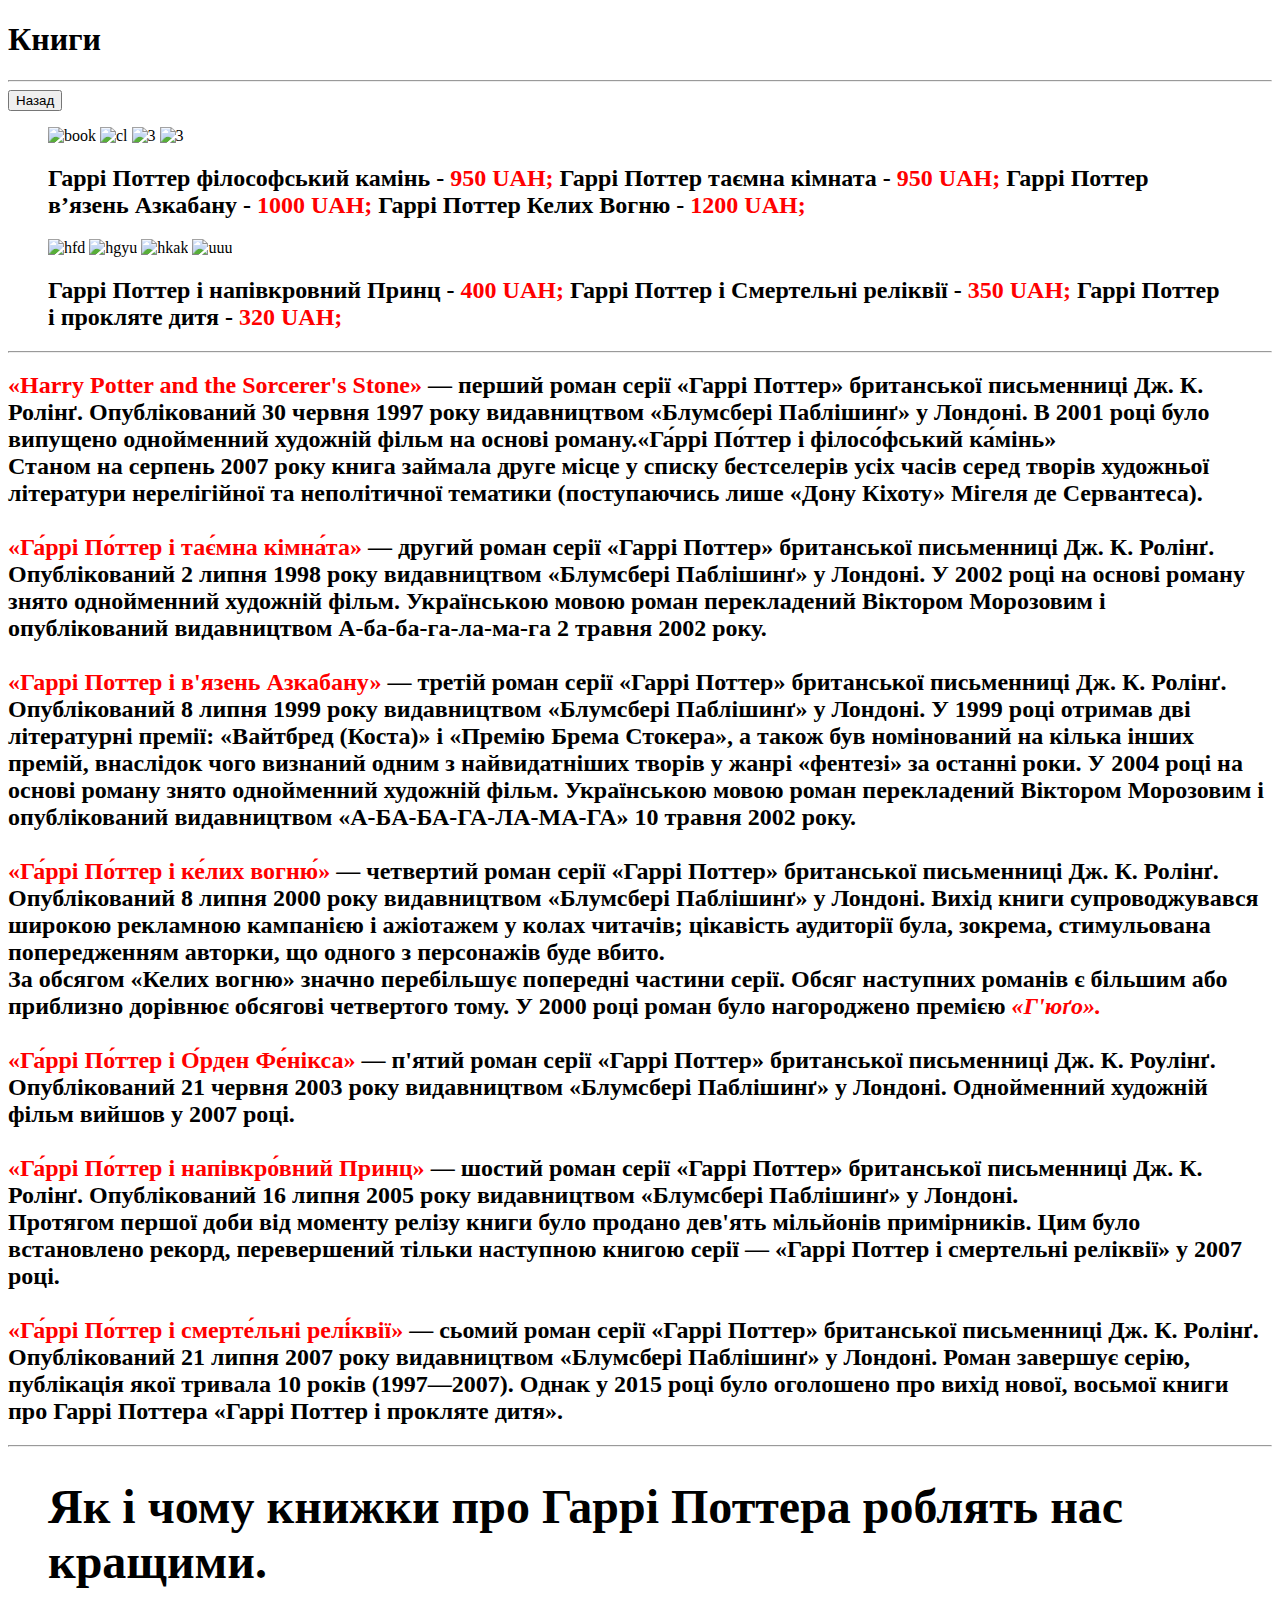
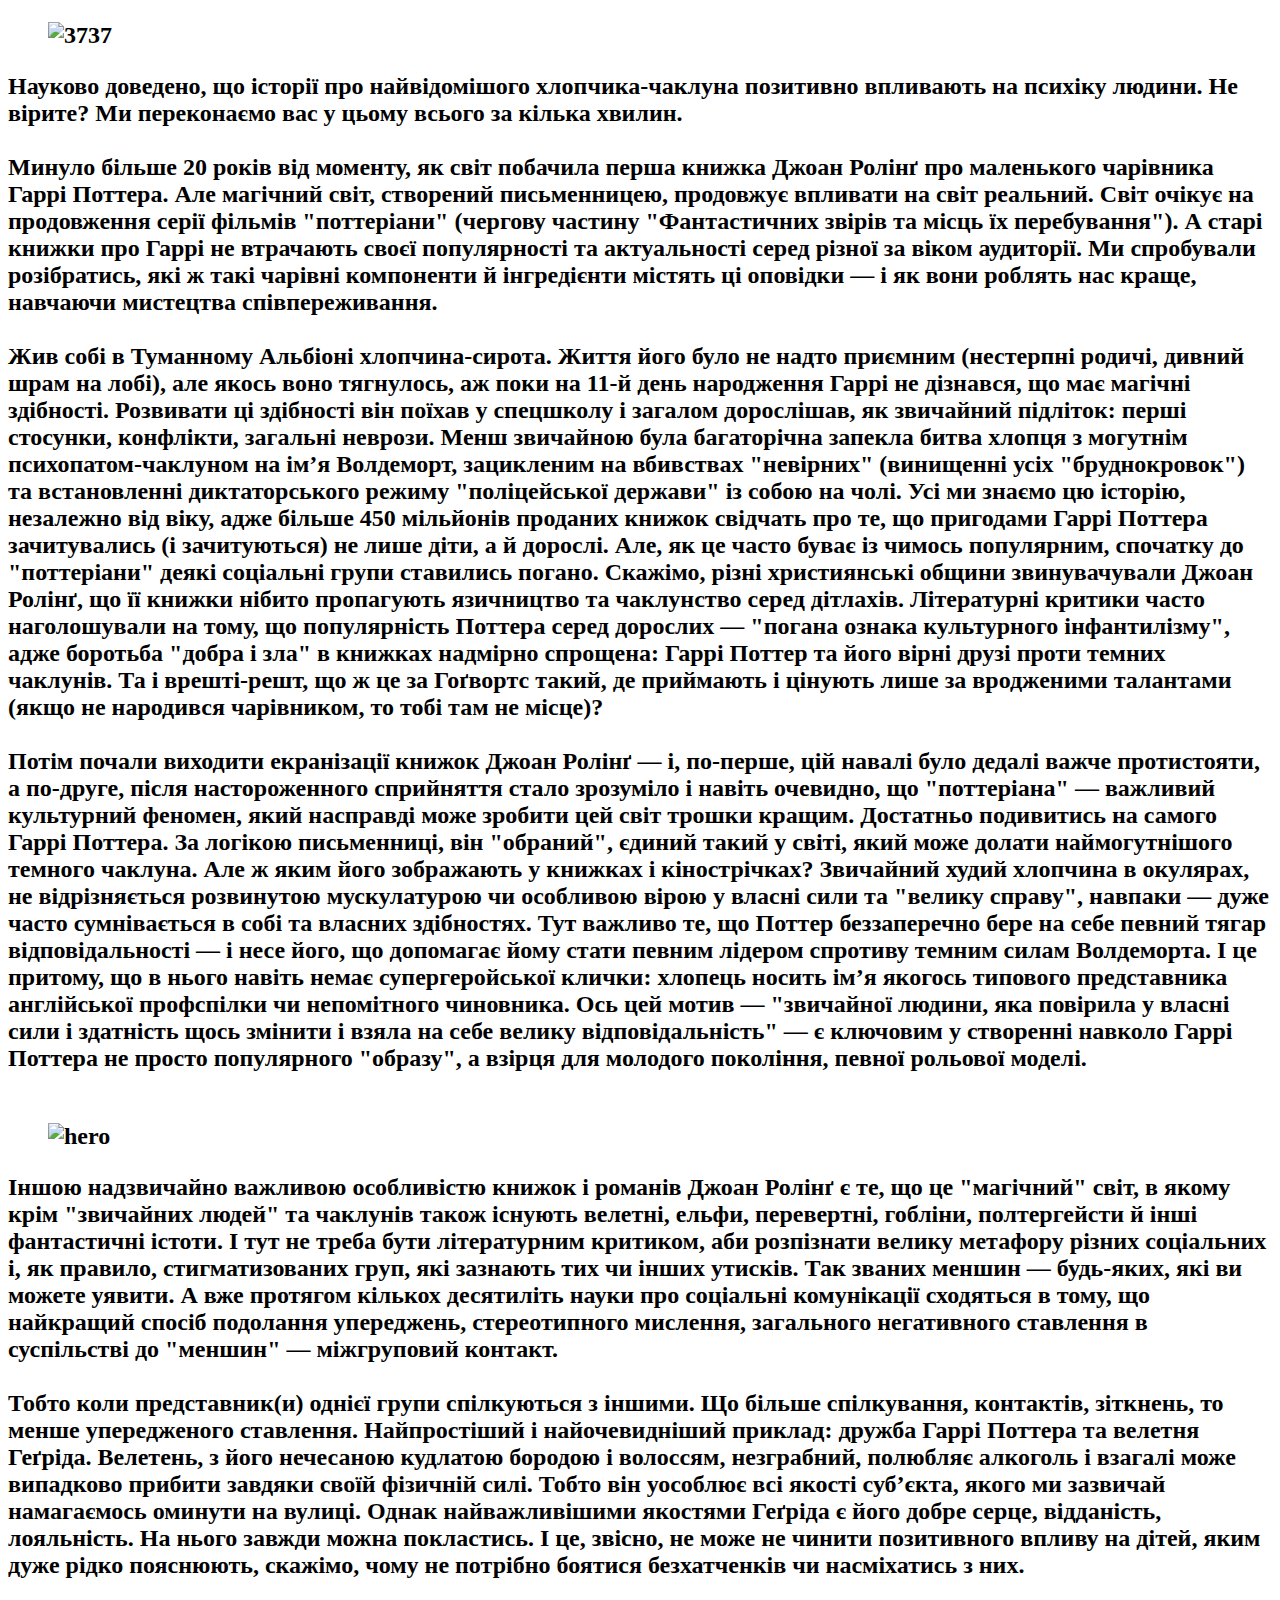
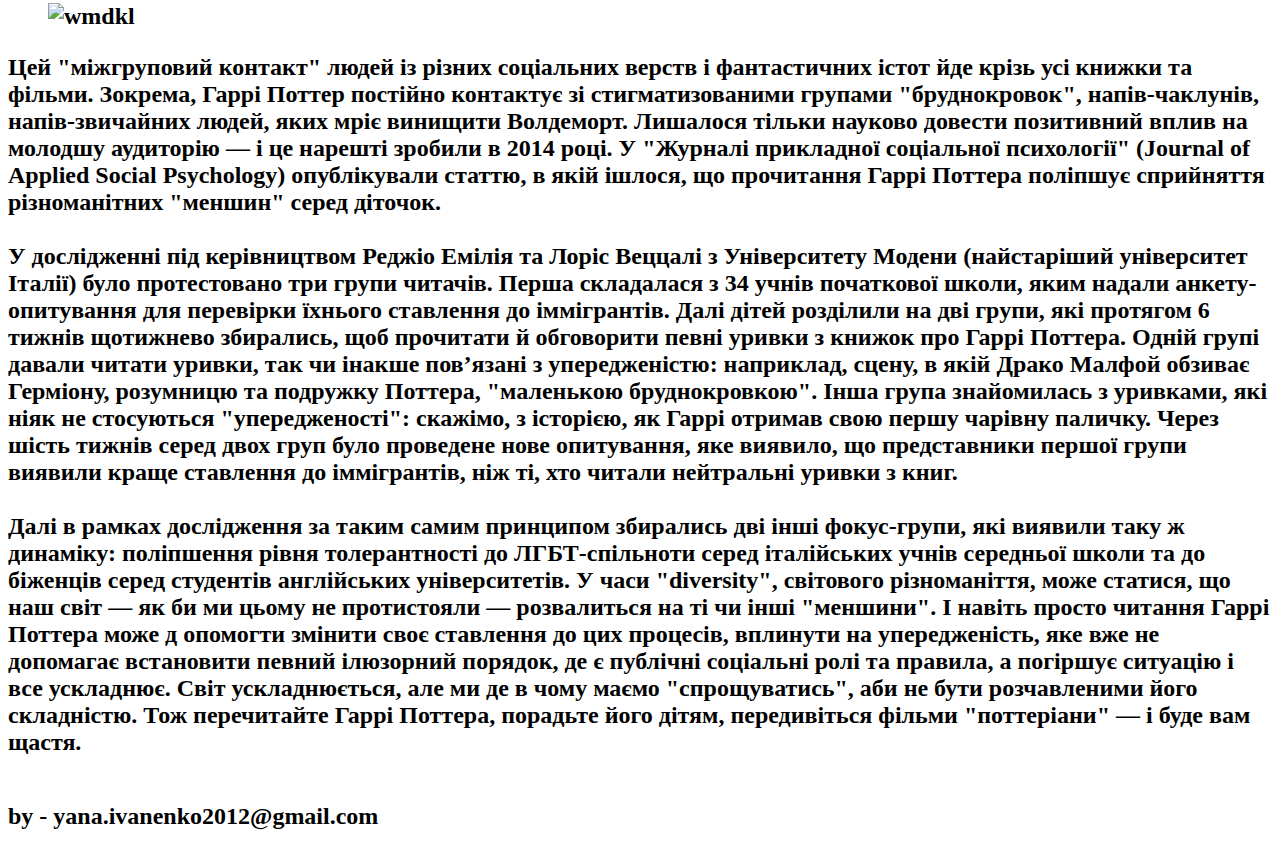
==== 1.html @ 2f28b977 "Add files via upload" ====
<!DOCTYPE html>
<html lang="en">
<head>
    <meta charset="UTF-8">
    <meta name="viewport" content="width=device-width, initial-scale=1.0">
    <title>КНИГИ</title>
    <style>
        span {
            color: red;
        }
    </style>
    <link rel="stylesheet" href="style.css">
</head>
<body>
   <h1> Книги </h1> <hr>
   <a href="javascript:history.back()" ><button class="back-button">Назад</button></a>
    <figure> <img src="super_coverhp2.jpg" alt="book" width="400" height="400"> 
        <img src="hp-2_color.jpg" alt="cl" width="400" height="400">
        <img src="hp-3-illustrated_3.jpg" alt="3" width="400" height="400">
        <img src="hp-4_color.jpg" alt="3" width="400" height="400"> </figure> 
 <figure> <h2> Гаррі Поттер філософський камінь -
    <span> 950 UAH; </span> Гаррі Поттер таємна кімната - <span> 950 UAH;</span> Гаррі Поттер в’язень Азкабану - <span> 1000 UAH; </span>  Гаррі Поттер Келих Вогню - <span> 1200 UAH;</span> </h2> </figure>
      <figure> <img src="harry_potter_and_the_half-blood_prince__hp6__cover-uk.jpg" alt="hfd" width="400" height="400">  <img src="harry_potter_and_the_order_of_the_phoenix__hp5__cover-uk.jpg" 
        alt="hgyu" width="400"
        height="400"> <img src="harry_potter_and_the_deathly_hallows_cover-uk.jpg" alt="hkak" width="400" height="400"> <img src="harry_potter_and_the_cursed_child-cover-uk.jpg" alt="uuu" 
        width="400" height="400"> </figure>
       <figure> <h2> Гаррі Поттер і напівкровний Принц - <span> 400 UAH; </span>  Гаррі Поттер і Смертельні реліквії - <span> 350 UAH; </span> Гаррі Поттер і прокляте дитя - <span> 320 UAH; </span>
       </h2></figure> <hr>

       <h2>
       <span> «Harry Potter and the Sorcerer's Stone» </span> — перший роман серії «Гаррі Поттер» британської письменниці Дж. К. Ролінґ. Опублікований 30 червня 1997 року видавництвом «Блумсбері Паблішинґ» у Лондоні.
         В 2001 році було випущено однойменний художній фільм на основі роману.«Га́ррі По́ттер і філосо́фський ка́мінь» <br> Станом на серпень 2007 року книга займала друге місце у списку бестселерів 
         усіх часів серед творів художньої літератури нерелігійної та 
         неполітичної тематики (поступаючись лише «Дону Кіхоту» Мігеля де Сервантеса). <br>
        <br>  <span>«Га́ррі По́ттер і тає́мна кімна́та»  </span> — другий роман серії «Гаррі Поттер» британської письменниці Дж. К. Ролінґ.
          Опублікований 2 липня 1998 року видавництвом «Блумсбері Паблішинґ» у Лондоні. У 2002 році на основі роману знято однойменний художній фільм.
          Українською мовою роман перекладений Віктором Морозовим і опублікований видавництвом А-ба-ба-га-ла-ма-га 2 травня 2002 року. <br>
          <br> <span> «Гаррі Поттер і в'язень Азкабану» </span>— третій роман серії «Гаррі Поттер» британської письменниці Дж. К. Ролінґ. Опублікований 8 липня 1999 року
           видавництвом «Блумсбері Паблішинґ» у Лондоні. У 1999 році отримав дві літературні премії: «Вайтбред (Коста)» і «Премію Брема Стокера», а також був номінований на кілька інших премій, внаслідок чого 
           визнаний одним з найвидатніших творів у жанрі «фентезі» за останні роки. 
          У 2004 році на основі роману знято однойменний художній фільм. Українською мовою роман перекладений Віктором Морозовим і опублікований видавництвом «А-БА-БА-ГА-ЛА-МА-ГА» 10 травня 2002 року. <br>
          <br> <span>  «Га́ррі По́ттер і ке́лих вогню́» </span> — четвертий роман серії «Гаррі Поттер» британської письменниці Дж. К. Ролінґ. Опублікований 
          8 липня 2000 року видавництвом «Блумсбері Паблішинґ» у Лондоні. 
          Вихід книги супроводжувався широкою рекламною кампанією і ажіотажем у колах читачів; цікавість аудиторії була, зокрема, стимульована попередженням авторки, що одного з персонажів буде вбито. <br>
          За обсягом «Келих вогню» значно перебільшує попередні частини серії. Обсяг наступних романів є більшим або приблизно дорівнює обсягові четвертого тому.

           У 2000 році роман було нагороджено премією <span> <i>«Г'юґо». </i> </span> <br>
         <br>  <span> «Га́ррі По́ттер і О́рден Фе́нікса»</span> — п'ятий роман серії «Гаррі Поттер» британської письменниці Дж. К. Роулінґ. 
         Опублікований 21 червня 2003 року видавництвом «Блумсбері Паблішинґ» у Лондоні. Однойменний художній фільм вийшов у 2007 році. <br>
         <br> <span>«Га́ррі По́ттер і напівкро́вний Принц» </span> — шостий роман серії «Гаррі Поттер» британської письменниці Дж. К. Ролінґ. 
         Опублікований 16 липня 2005 року видавництвом «Блумсбері Паблішинґ» у Лондоні. <br> Протягом першої доби від моменту релізу книги було продано дев'ять мільйонів примірників.
          Цим було встановлено рекорд, перевершений тільки наступною книгою серії — «Гаррі Поттер і смертельні реліквії» у 2007 році. <br>
          <br> <span>«Га́ррі По́ттер і смерте́льні релі́квії» </span> — сьомий роман серії «Гаррі Поттер» британської письменниці Дж. К. Ролінґ. 
          Опублікований 21 липня 2007 року видавництвом «Блумсбері Паблішинґ» у Лондоні. Роман завершує серію, публікація якої тривала 10 років (1997—2007). 
          Однак у 2015 році було оголошено про вихід нової, восьмої книги про Гаррі Поттера «Гаррі Поттер і прокляте дитя».<h2> <hr>
           <figure> <h1> Як і чому книжки про Гаррі Поттера роблять нас кращими.</h1> </figure> 
            <figure> <img src="37d44f41268fcc40.jpg" alt="3737"></figure> 
            
  <h2> Науково доведено, що історії про найвідомішого хлопчика-чаклуна позитивно впливають на психіку людини. Не вірите? Ми переконаємо вас у цьому всього за кілька хвилин. <br>
<br> Минуло більше 20 років від моменту, як світ побачила перша книжка Джоан Ролінґ про маленького чарівника Гаррі Поттера. Але магічний світ, 
створений письменницею, продовжує впливати на світ реальний. Світ очікує на продовження серії фільмів "поттеріани" (чергову частину "Фантастичних звірів та місць їх перебування"). А старі книжки про Гаррі
 не втрачають своєї популярності та актуальності серед різної за віком аудиторії. Ми спробували розібратись, які ж такі чарівні компоненти й інгредієнти містять ці оповідки — і як вони роблять нас краще,
  навчаючи мистецтва співпереживання. <br>
  <br>

Жив собі в Туманному Альбіоні хлопчина-сирота. Життя його було не надто приємним (нестерпні родичі, дивний шрам на лобі), але якось воно тягнулось, аж поки на 11-й день народження Гаррі 
не дізнався, що має магічні здібності. Розвивати ці здібності він поїхав у спецшколу і загалом дорослішав, як звичайний підліток: перші стосунки, конфлікти, загальні неврози.
 Менш звичайною була багаторічна запекла битва хлопця з могутнім психопатом-чаклуном на ім’я Волдеморт, зацикленим на вбивствах "невірних" (винищенні усіх "бруднокровок") та 
 встановленні диктаторського режиму "поліцейської держави" із собою на чолі. Усі ми знаємо цю історію, незалежно від віку, адже більше 450 мільйонів проданих книжок свідчать про те, що пригодами Гаррі Поттера
  зачитувались (і зачитуються) не лише діти, а й дорослі. Але, як це часто буває із чимось популярним, спочатку до "поттеріани" деякі соціальні групи ставились погано. Скажімо, різні християнські общини 
  звинувачували Джоан Ролінґ, що її книжки нібито пропагують язичництво та чаклунство серед дітлахів. Літературні критики часто наголошували на тому, що популярність Поттера серед дорослих — "погана ознака 
  культурного інфантилізму", адже боротьба "добра і зла" в книжках надмірно спрощена: Гаррі Поттер та його вірні друзі проти темних чаклунів. Та і врешті-решт, що ж це за Гоґвортс такий, де приймають і
   цінують лише за вродженими талантами (якщо не народився чарівником, то тобі там не місце)? <br>
   <br>

 Потім почали виходити екранізації книжок Джоан Ролінґ — і, по-перше, цій навалі було дедалі важче протистояти, 
 а по-друге, після настороженного сприйняття стало зрозуміло і навіть очевидно, що "поттеріана" — важливий культурний феномен,
  який насправді може зробити цей світ трошки кращим. Достатньо подивитись на самого Гаррі Поттера. За логікою письменниці, він "обраний",
   єдиний такий у світі, який може долати наймогутнішого темного чаклуна. Але ж яким його зображають у книжках і кінострічках? Звичайний худий хлопчина в окулярах,
    не відрізняється розвинутою мускулатурою чи особливою вірою у власні сили та "велику справу", навпаки — дуже часто сумнівається в собі та власних здібностях. Тут важливо те, що Поттер
     беззаперечно бере на себе певний тягар відповідальності — і несе його, що допомагає йому стати певним лідером спротиву темним силам Волдеморта. І це притому, що в нього навіть немає 
     супергеройської клички: хлопець носить ім’я якогось типового представника англійської профспілки чи непомітного чиновника. Ось цей мотив — "звичайної людини, яка повірила у власні сили і здатність
      щось змінити і взяла на себе велику відповідальність" — є ключовим у створенні навколо Гаррі Поттера не просто популярного "образу", а взірця для молодого покоління, певної рольової моделі. <br>
      <br>
     <figure> <img src="hero-image.webp" alt="hero" width="600" height="600"> </figure> 

    Іншою надзвичайно важливою особливістю книжок і романів Джоан Ролінґ є те, що це "магічний" світ, в якому крім "звичайних людей" та чаклунів також існують велетні, ельфи, перевертні, гобліни, 
    полтергейсти й інші фантастичні істоти. І тут не треба бути літературним критиком, аби розпізнати велику метафору різних соціальних і, як правило, стигматизованих груп, які зазнають тих чи інших
     утисків. Так званих меншин — будь-яких, які ви можете уявити. А вже протягом кількох десятиліть науки про соціальні комунікації сходяться в тому, що найкращий спосіб подолання упереджень, 
     стереотипного мислення, загального негативного ставлення в суспільстві до "меншин" — міжгруповий контакт. <br>
     <br> Тобто коли представник(и) однієї групи спілкуються з іншими. Що більше спілкування, контактів, зіткнень, то менше упередженого ставлення. Найпростіший і найочевидніший приклад: 
     дружба Гаррі Поттера та велетня Геґріда. Велетень, з його нечесаною кудлатою бородою і волоссям, незграбний, полюбляє алкоголь і взагалі може випадково прибити завдяки своїй фізичній силі.
      Тобто він уособлює всі якості суб’єкта, якого ми зазвичай намагаємось оминути на вулиці. Однак найважливішими якостями Геґріда є його добре серце, відданість, лояльність. На нього завжди можна покластись.
       І це, звісно, не може не чинити позитивного впливу на дітей, яким дуже рідко пояснюють, скажімо, чому не потрібно боятися безхатченків чи насміхатись з них. 
      <figure> <img src="14590-564x564.webp" alt="wmdkl" width="200" height="200"> </figure> 
     Цей "міжгруповий контакт" людей із різних соціальних верств і фантастичних істот йде крізь усі книжки та фільми. Зокрема, Гаррі Поттер постійно контактує зі стигматизованими групами "бруднокровок",
      напів-чаклунів, напів-звичайних людей, яких мріє винищити Волдеморт. Лишалося тільки науково довести позитивний вплив на молодшу аудиторію — і це нарешті зробили в 2014 році.
       У "Журналі прикладної соціальної психології" (Journal of Applied Social Psychology) опублікували статтю, в якій ішлося, що прочитання Гаррі Поттера поліпшує сприйняття різноманітних "меншин" 
       серед діточок. <br>
       <br>
       У дослідженні під керівництвом Реджіо Емілія та Лоріс Веццалі з Університету Модени (найстаріший університет Італії) було протестовано три групи читачів. Перша складалася з 34 учнів початкової школи,
        яким надали анкету-опитування для перевірки їхнього ставлення до іммігрантів. Далі дітей розділили на дві групи, які протягом 6 тижнів щотижнево збирались, щоб прочитати й обговорити певні уривки 
        з книжок про Гаррі Поттера. Одній групі давали читати уривки, так чи інакше пов’язані з упередженістю: наприклад, сцену, в якій Драко Малфой обзиває Герміону, розумницю та подружку Поттера, 
        "маленькою бруднокровкою". Інша група знайомилась з уривками, які ніяк не стосуються "упередженості": скажімо, з історією, як Гаррі отримав свою першу чарівну паличку. Через шість тижнів серед 
        двох груп було проведене нове опитування, яке виявило, що представники першої групи виявили краще ставлення до іммігрантів, ніж ті, хто читали нейтральні уривки з книг. <br>
        <br> Далі в рамках дослідження за таким самим принципом збирались дві інші фокус-групи, які виявили таку ж динаміку: поліпшення рівня толерантності до ЛГБТ-спільноти серед італійських учнів 
        середньої школи та до біженців серед студентів англійських університетів.

        У часи "diversity", світового різноманіття, може статися, що наш світ — як би ми цьому не протистояли — розвалиться на ті чи інші "меншини". І навіть просто читання Гаррі Поттера може д
        опомогти змінити своє ставлення до цих процесів, вплинути на упередженість, яке вже не допомагає встановити певний ілюзорний порядок, де є публічні соціальні ролі та правила, а погіршує
         ситуацію і все ускладнює. Світ ускладнюється, але ми де в чому маємо "спрощуватись", аби не бути розчавленими його складністю. Тож перечитайте Гаррі Поттера, порадьте його дітям, передивіться
          фільми "поттеріани" — і буде вам щастя. <br>
          <br> 
    
    </h2>
    <div class="footer">
        <h2> by - yana.ivanenko2012@gmail.com </h2>
      </div>
           
    
   
  
    
     
   
</body>
</html>





    
</h2>
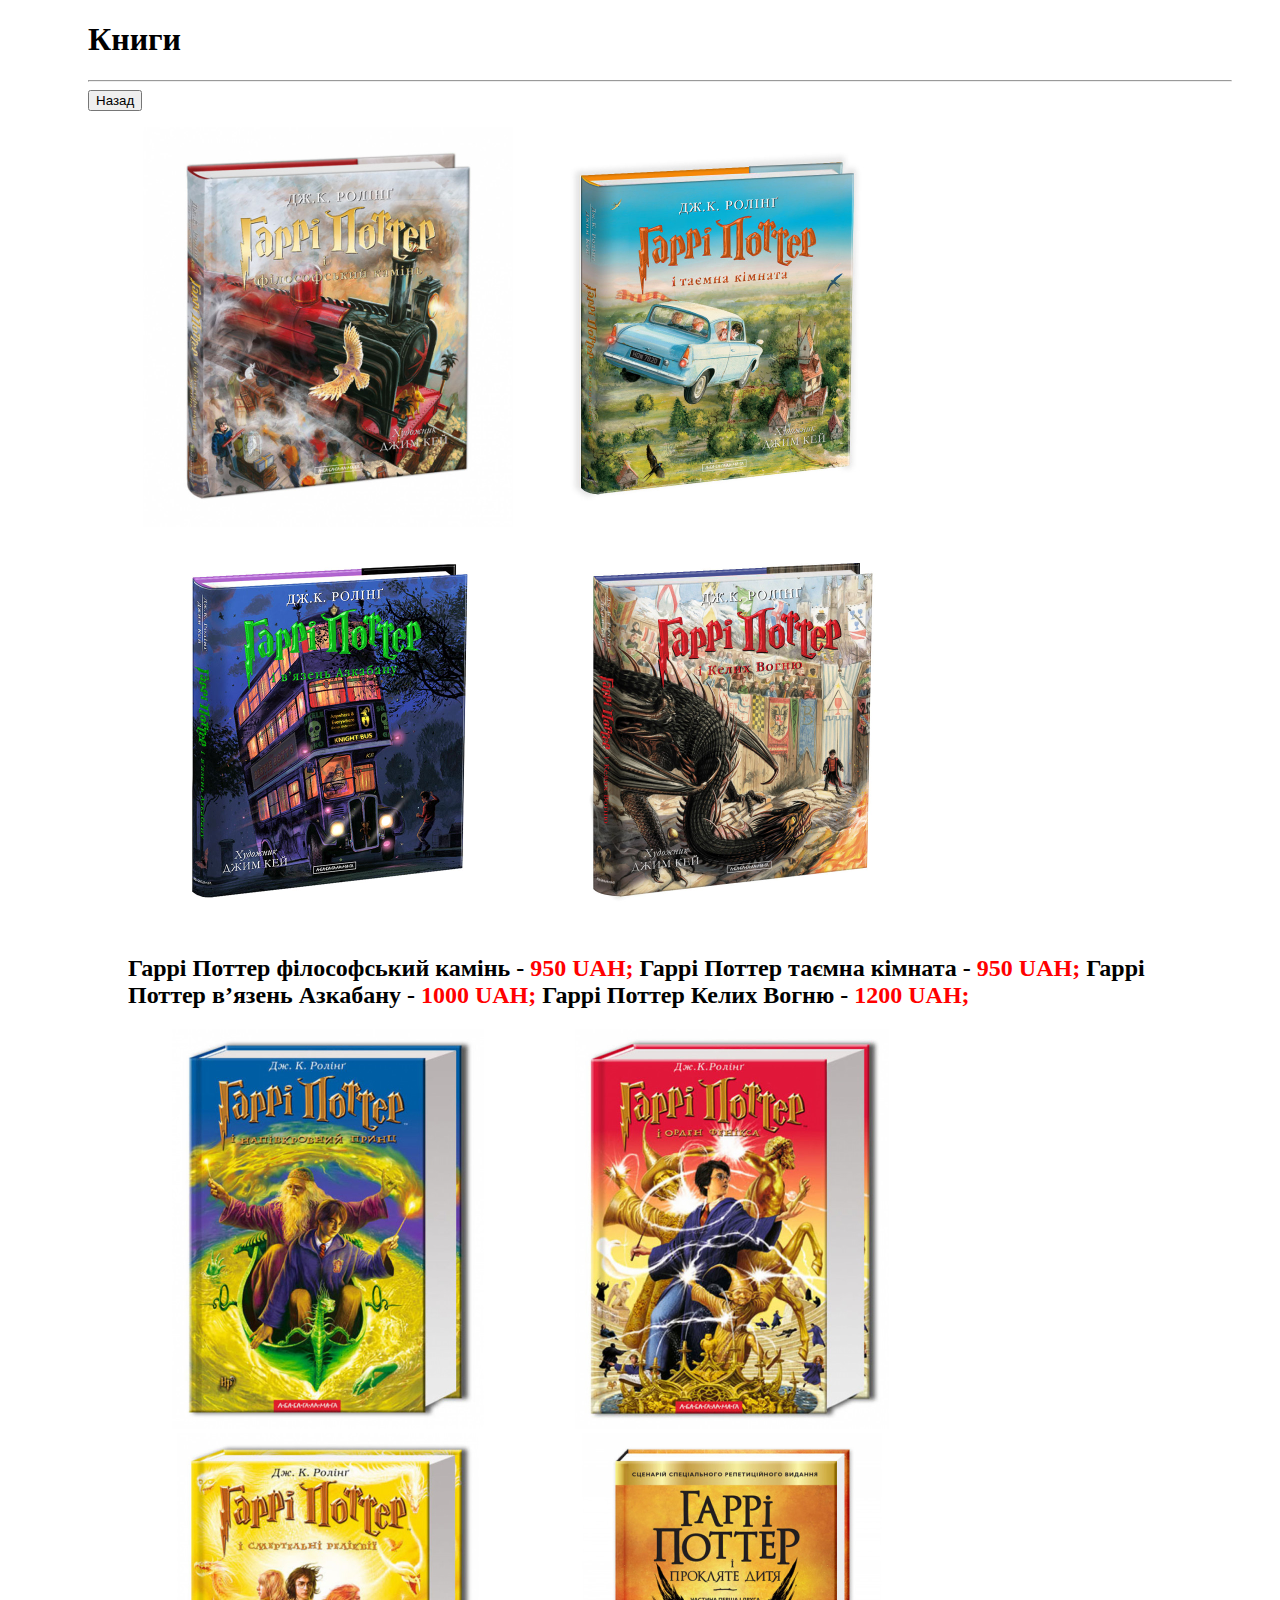
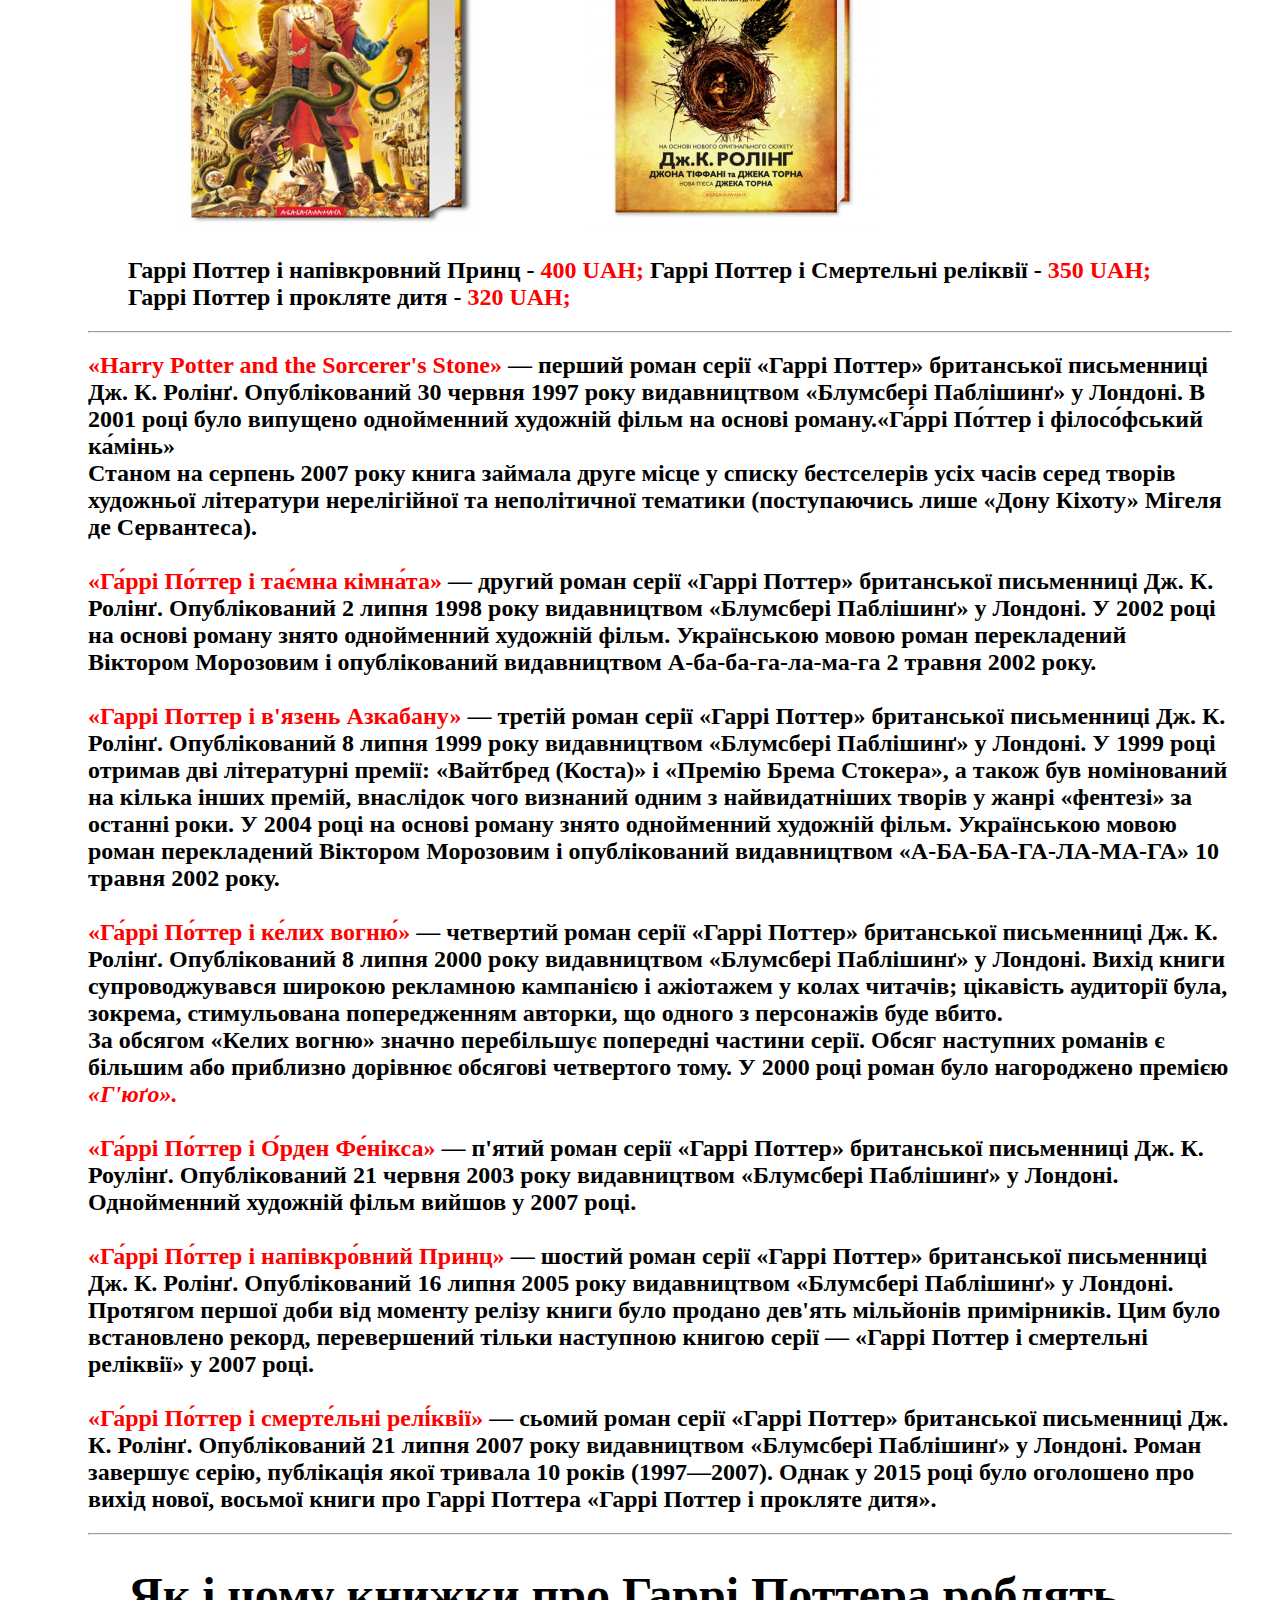
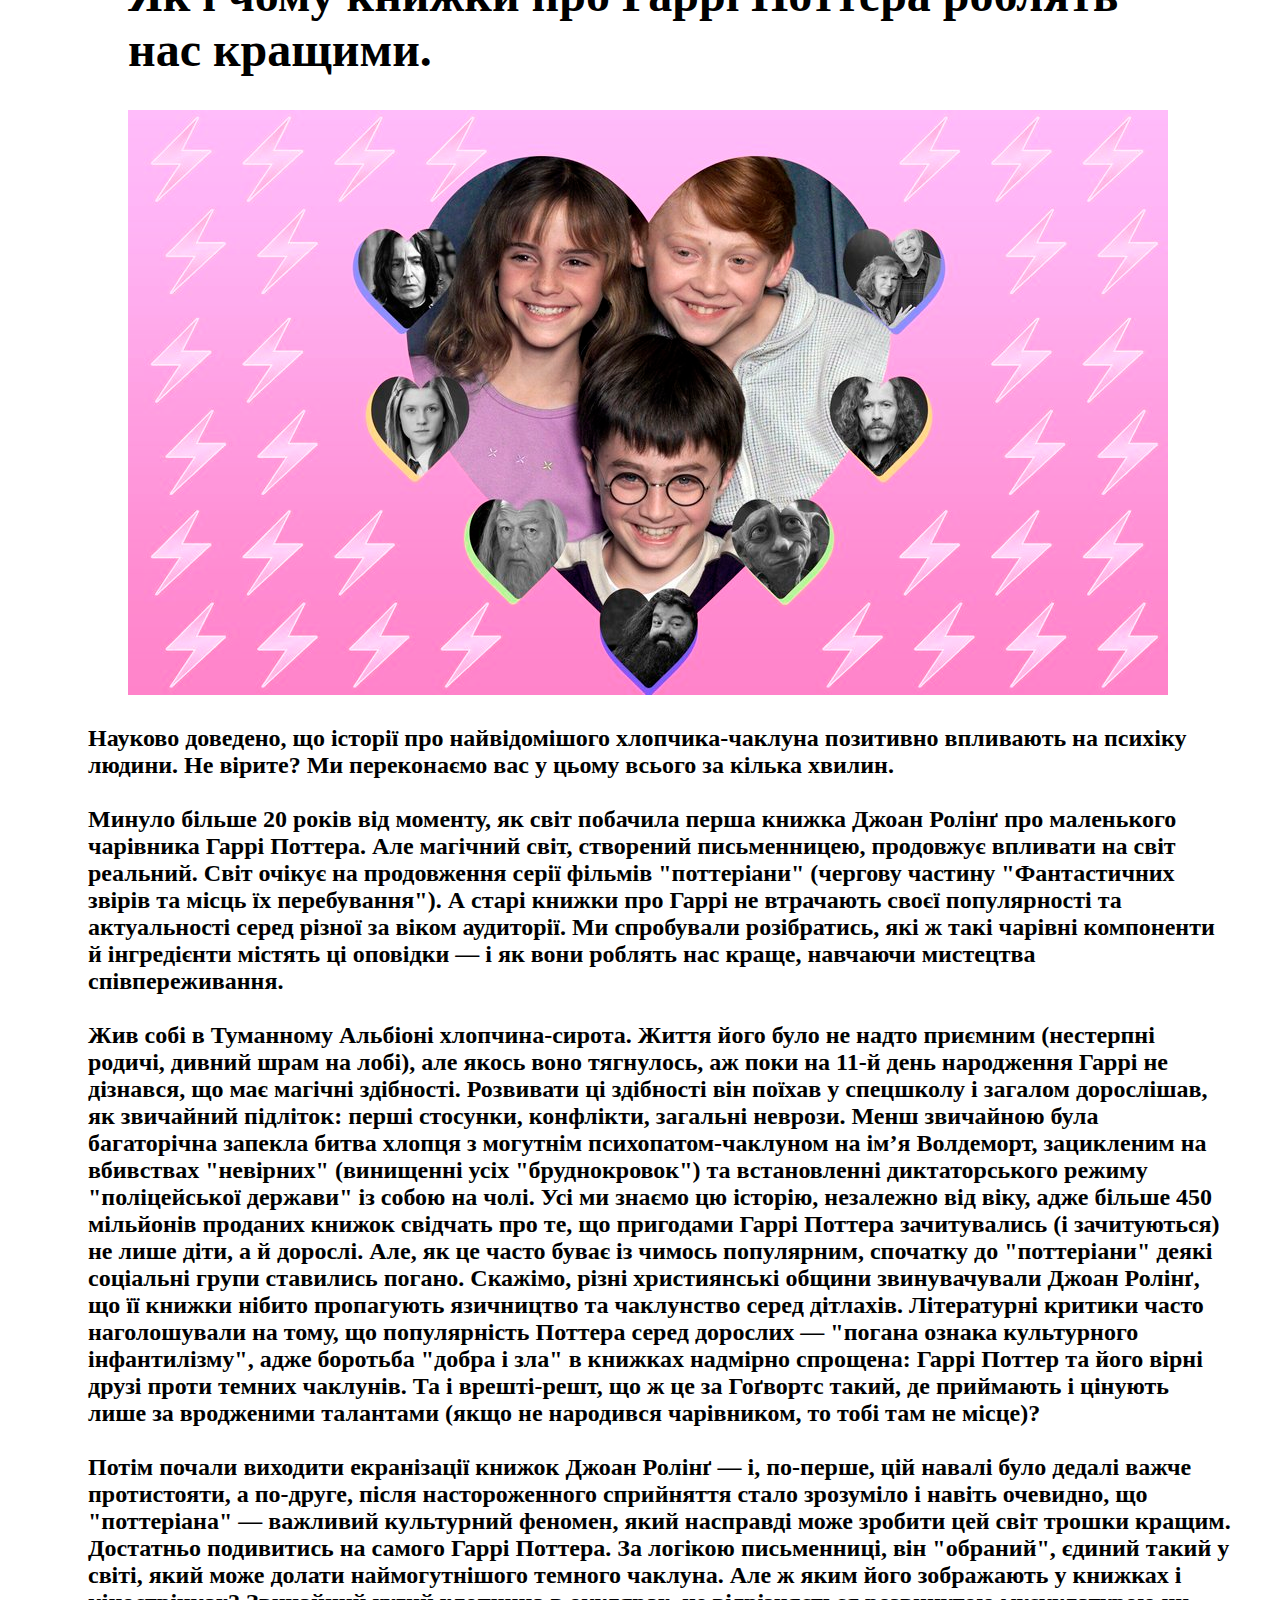
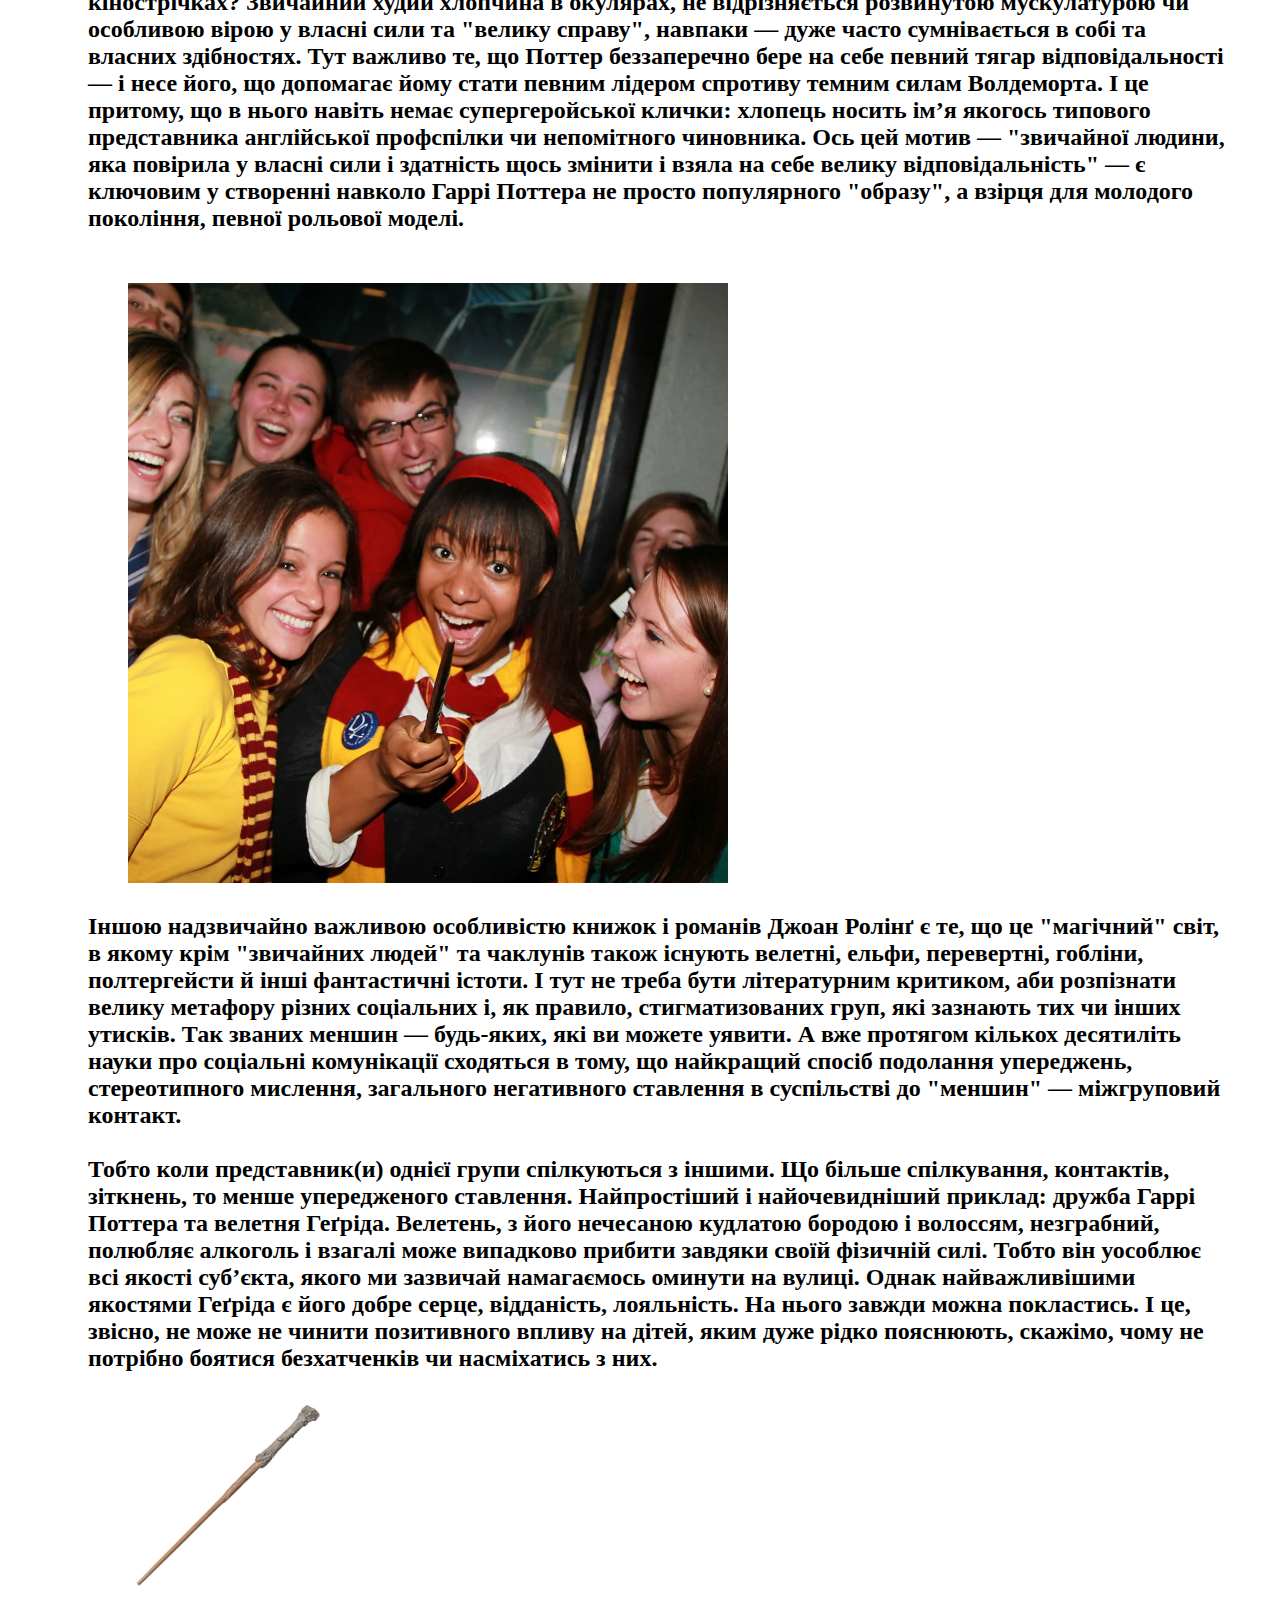
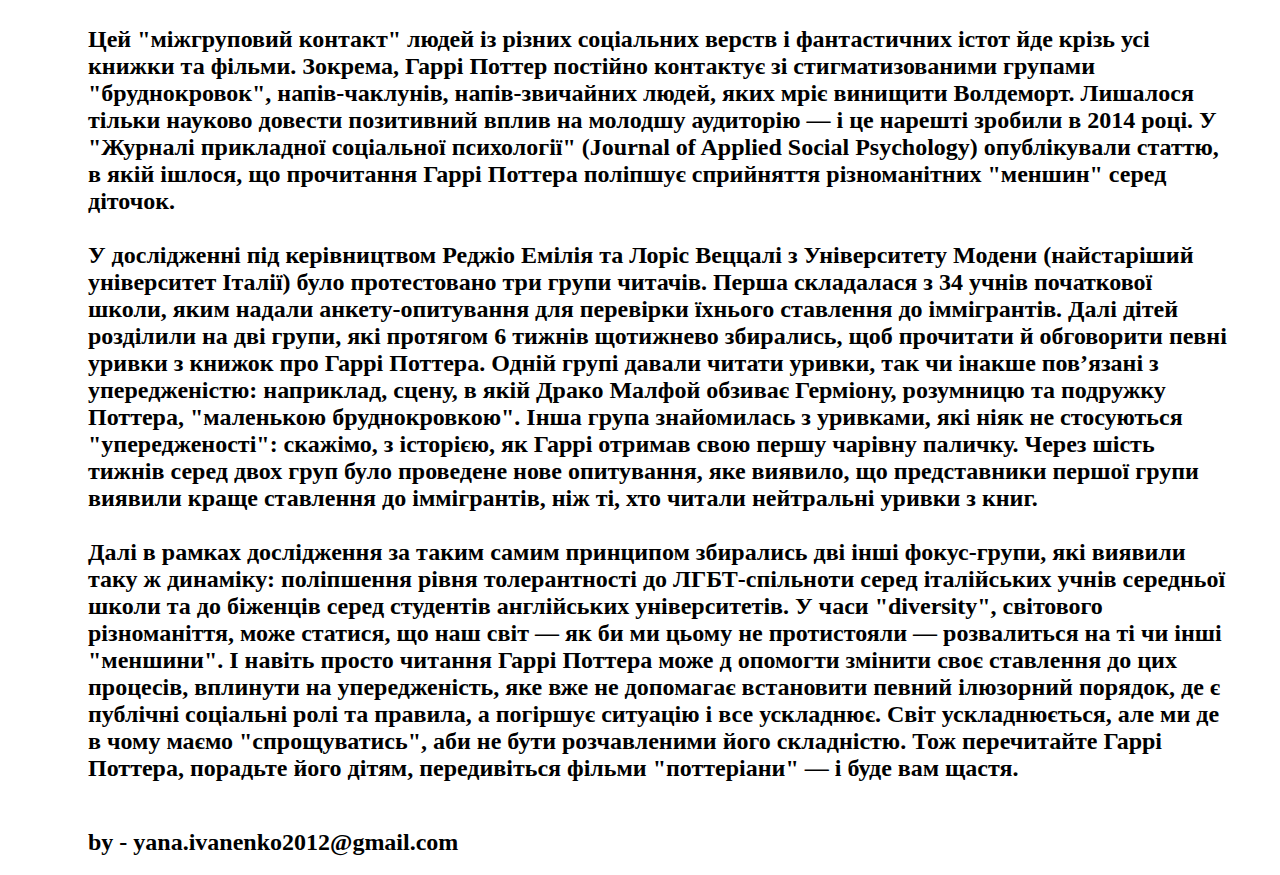
==== commit 4334ea3c: "Update 1.html" ====
--- a/1.html
+++ b/1.html
@@ -3,7 +3,7 @@
 <head>
     <meta charset="UTF-8">
     <meta name="viewport" content="width=device-width, initial-scale=1.0">
-    <title>КНИГИ</title>
+    <figure> <alt="harryy" width="200" height="200"> <ul class="menu">
     <style>
         span {
             color: red;
@@ -131,4 +131,4 @@
 
 
     
-</h2>+</h2>
